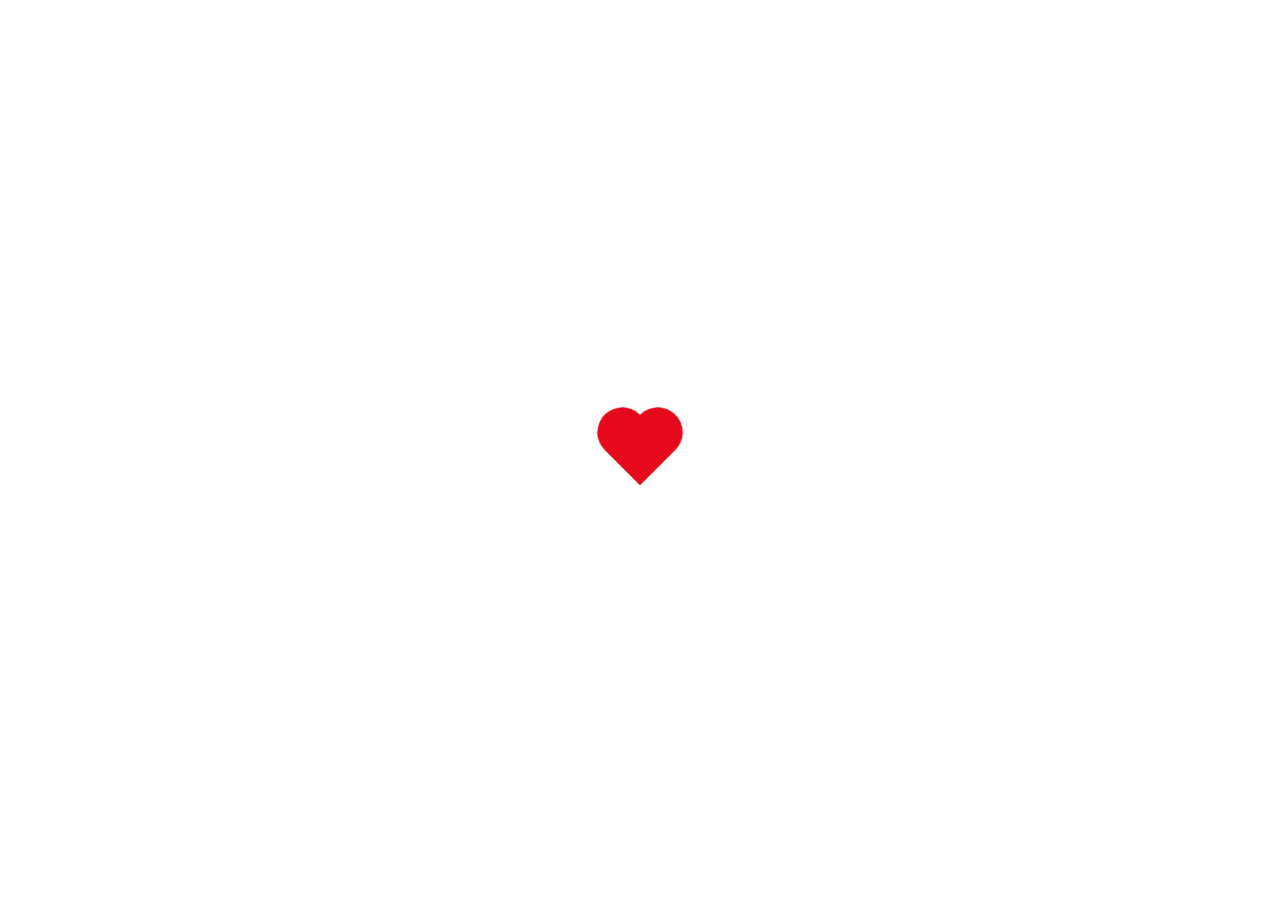
==== index.html @ 6d885f08 "Add files via upload" ====
<!DOCTYPE html>
<html>
<head>
	<title>My heart beats for you</title>
	<style type="text/css">
		 .back {
    position: fixed;
    padding: 0;
    margin: 0;
    top: 0;
    left: 0;
    width: 100%;
    height: 100%;
    background: white;
    animation-name: backdiv;
    animation-duration: 1s;
    animation-iteration-count: infinite;
  }

  .heart {
    position: absolute;
    margin: auto;
    top: 0;
    right: 0;
    bottom: 0;
    left: 0;
    background-color: #e6091c;
    height: 50px;
    width: 50px;
    transform: rotate(-45deg);
    animation-name: beat;
    animation-duration: 1s;
    animation-iteration-count: infinite;
  }
  .heart:after {
    background-color: #e6091c;
    content: "";
    border-radius: 50%;
    position: absolute;
    width: 50px;
    height: 50px;
    top: 0px;
    left: 25px;
  }
  .heart:before {
    background-color: #e6091c;
    content: "";
    border-radius: 50%;
    position: absolute;
    width: 50px;
    height: 50px;
    top: -25px;
    left: 0px;
  }

  @keyframes backdiv {
    50% {
      background: #ffe6f2;
    }
  }

  @keyframes beat {
    0% {
      transform: scale(1) rotate(-45deg);
    }
    50% {
      transform: scale(0.6) rotate(-45deg);
    }
  }
	</style>
</head>
<body>
<div class="back"></div>
<div class="heart"></div>
</body>
</html>
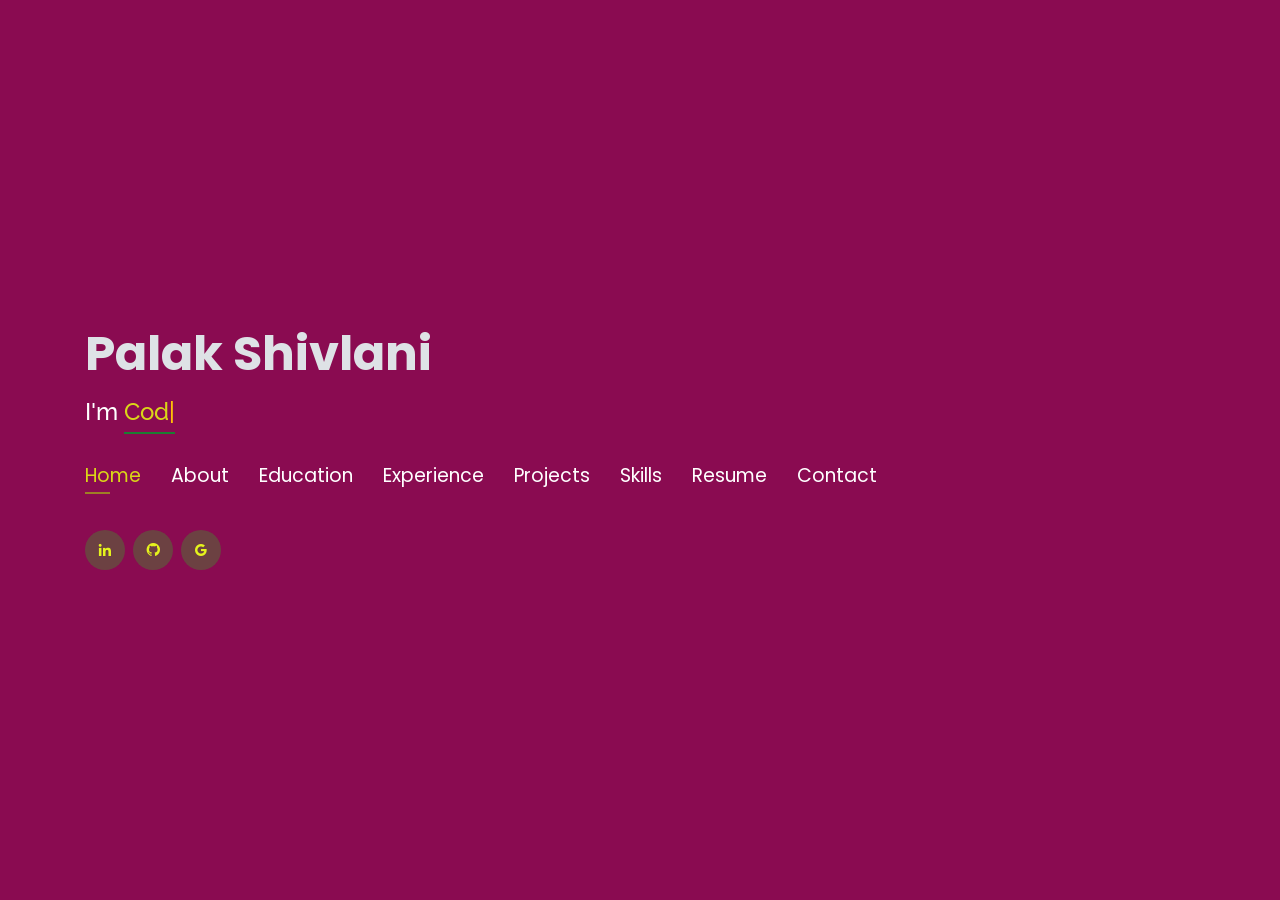
==== commit 574710e9: "commit" ====
--- a/index.html
+++ b/index.html
@@ -1,76 +1,712 @@
-<!DOCTYPE html>
-<html>
-<head>
-	<title>My heart beats for you</title>
-	<style type="text/css">
-		 .back {
-    position: fixed;
-    padding: 0;
-    margin: 0;
-    top: 0;
-    left: 0;
-    width: 100%;
-    height: 100%;
-    background: white;
-    animation-name: backdiv;
-    animation-duration: 1s;
-    animation-iteration-count: infinite;
-  }
-
-  .heart {
-    position: absolute;
-    margin: auto;
-    top: 0;
-    right: 0;
-    bottom: 0;
-    left: 0;
-    background-color: #e6091c;
-    height: 50px;
-    width: 50px;
-    transform: rotate(-45deg);
-    animation-name: beat;
-    animation-duration: 1s;
-    animation-iteration-count: infinite;
-  }
-  .heart:after {
-    background-color: #e6091c;
-    content: "";
-    border-radius: 50%;
-    position: absolute;
-    width: 50px;
-    height: 50px;
-    top: 0px;
-    left: 25px;
-  }
-  .heart:before {
-    background-color: #e6091c;
-    content: "";
-    border-radius: 50%;
-    position: absolute;
-    width: 50px;
-    height: 50px;
-    top: -25px;
-    left: 0px;
-  }
-
-  @keyframes backdiv {
-    50% {
-      background: #ffe6f2;
-    }
-  }
-
-  @keyframes beat {
-    0% {
-      transform: scale(1) rotate(-45deg);
-    }
-    50% {
-      transform: scale(0.6) rotate(-45deg);
-    }
-  }
-	</style>
-</head>
-<body>
-<div class="back"></div>
-<div class="heart"></div>
-</body>
-</html>+<!DOCTYPE html>
+<html lang="en">
+
+<head>
+  <!-- Google Tag Manager -->
+  <script>(function(w,d,s,l,i){w[l]=w[l]||[];w[l].push({'gtm.start':
+  new Date().getTime(),event:'gtm.js'});var f=d.getElementsByTagName(s)[0],
+  j=d.createElement(s),dl=l!='dataLayer'?'&l='+l:'';j.async=true;j.src=
+  'https://www.googletagmanager.com/gtm.js?id='+i+dl;f.parentNode.insertBefore(j,f);
+  })(window,document,'script','dataLayer','GTM-5BB8W2X');</script>
+  <!-- End Google Tag Manager -->
+  <link rel="icon" type="image/png" href="/favicon.png"/>
+  <meta charset="utf-8">
+  <meta content="width=device-width, initial-scale=1.0" name="viewport">
+
+  <title>Personal Portfolio</title>
+  <meta content="" name="descriptison">
+  <meta content="" name="keywords">
+
+  <!-- Google Fonts -->
+  <link href="https://fonts.googleapis.com/css?family=Open+Sans:300,300i,400,400i,600,600i,700,700i|Raleway:300,300i,400,400i,500,500i,600,600i,700,700i|Poppins:300,300i,400,400i,500,500i,600,600i,700,700i" rel="stylesheet">
+
+  <!-- Vendor CSS Files -->
+  <link href="assets/vendor/bootstrap/css/bootstrap.min.css" rel="stylesheet">
+  <link href="assets/vendor/icofont/icofont.min.css" rel="stylesheet">
+  <link href="assets/vendor/remixicon/remixicon.css" rel="stylesheet">
+  <link href="assets/vendor/owl.carousel/assets/owl.carousel.min.css" rel="stylesheet">
+  <link href="assets/vendor/boxicons/css/boxicons.min.css" rel="stylesheet">
+  <link href="assets/vendor/venobox/venobox.css" rel="stylesheet">
+
+  <!-- Template Main CSS File -->
+  <link href="assets/css/style.css" rel="stylesheet">
+
+
+  <!-- Global site tag (gtag.js) - Google Analytics -->
+  <!--<script async src="https://www.googletagmanager.com/gtag/js?id=UA-169007209-3"></script>
+  <script>
+    window.dataLayer = window.dataLayer || [];
+    function gtag(){dataLayer.push(arguments);}
+    gtag('js', new Date());
+
+    gtag('config', 'UA-169007209-3');
+  </script>-->
+
+
+
+  <!-- =======================================================
+  * Template Name: Personal - v2.1.0
+  * Template URL: https://bootstrapmade.com/personal-free-resume-bootstrap-template/
+  * Author: BootstrapMade.com
+  * License: https://bootstrapmade.com/license/
+  ======================================================== -->
+</head>
+
+<body>
+  
+  <!-- Google Tag Manager (noscript) -->
+  <noscript><iframe src="https://www.googletagmanager.com/ns.html?id=GTM-5BB8W2X"
+  height="0" width="0" style="display:none;visibility:hidden"></iframe></noscript>
+  <!-- End Google Tag Manager (noscript) -->
+  <!-- ======= Header ======= -->
+  <header id="header" class="header-tops">
+
+    <div class="container">
+
+      <h1><a href="index.html">Palak Shivlani</a></h1>
+      <h2 style="color:#fff">I'm <span class="typing" style="color:#dad618"></span></h2>
+      <nav class="nav-menu d-none d-lg-block">
+        <ul>
+          <li class="active"><a href="#header"> <span>Home</span></a></li>
+          <li><a href="#about"><span>About</span></a></li>
+          <li><a href="#education"> <span>Education</span></a></li>
+          <li><a href="#experience"> <span>Experience</span></a></li>
+<!--          <li><a href="#projects"> <span>Projects</span></a></li>-->
+          <li><a href="#portfolio"> <span>Projects</span></a></li>
+          <li><a href="#skills"> <span>Skills</span></a></li>
+          <li><a href="https://drive.google.com/file/d/1bqIRHMa8uSKpy3iSpSuY1nIKrGirGlJm/view?usp=sharing" target="_blank"> <span>Resume</span></a></li>
+          <!-- <li><a href="#links"> <span>Resume & Links</span></a></li> -->
+          <li><a href="#contacts"> <span>Contact</span></a></li>
+
+        </ul>
+      </nav><!-- .nav-menu -->
+
+      <div class="social-links">
+          <a href="https://www.linkedin.com/in/palak-shivlani-69766a190/" target="_blank" class="linkedin"><i class="bx bxl-linkedin"></i></a>
+          <a href="https://github.com/palakshivlani-11" target="_blank" class="github"><i class="bx bxl-github"></i></a>
+          <a href="mailto:palakshivlani2001@gmail.com" target="_blank" class="google"><i class="bx bxl-google"></i></a>
+
+      </div>
+
+    </div>
+  </header><!-- End Header -->
+
+  <!-- ======= About Section ======= -->
+  <section id="about" class="about">
+
+    <!-- ======= About Me ======= -->
+    <div class="about-me container">
+
+      <div class="section-title">
+        <h2>About</h2>
+      </div>
+
+      <div class="row">
+        <div class="col-lg-4" data-aos="fade-right">
+          <img src="assets/img/profile1.jpg" class="img-fluid" alt="">
+        </div>
+        <div class="col-lg-8 pt-4 pt-lg-0 content" data-aos="fade-left">
+          <p>Focused and enthusiastic developer with a keen interest in software development .I am a keen observer, graceful dancer , a diligent programmer and above all a cheerful and exuberant human being.
+              By comprehensive exposure  to the underlying concepts and applying them vividly to various projects, my love for these domains came into being.
+            I am a passionate individual who thrives to build and apply algorithms to solve real-world industry problems.
+          </p>
+          <div class="row">
+            <div class="col-lg-6">
+              <ul>
+                <li><i class="icofont-rounded-right"></i> <strong>Birthday:</strong> 11 February 2001</li>
+                <li><i class="icofont-rounded-right"></i> <strong>Phone:</strong> +91 7887257977</li>
+              </ul>
+            </div>
+            <div class="col-lg-6">
+              <ul>
+                <li><i class="icofont-rounded-right"></i> <strong>City:</strong> Kanpur , Uttar Pradesh</li>
+                <li><i class="icofont-rounded-right"></i> <strong>Email:</strong> palakshivlani2001@gmail.com</li>
+              </ul>
+            </div>
+          </div>
+        </div>
+      </div>
+
+    </div><!-- End About Me -->
+
+    <!-- ======= Interests ======= -->
+    <div class="interests container">
+
+      <div class="section-title">
+        <h2>Interests</h2>
+      </div>
+
+      <div class="row">
+        <div class="col-lg-3 col-md-4">
+          <div class="icon-box">
+            <i class="ri-global-line" style="color: #ffbb2c;"></i>
+            <h3>Full Stack Development</h3>
+          </div>
+        </div>
+        <div class="col-lg-3 col-md-4 mt-4 mt-md-0">
+          <div class="icon-box">
+            <i class="ri-database-2-line" style="color: #5578ff;"></i>
+            <h3>Data Science</h3>
+          </div>
+        </div>
+        <div class="col-lg-3 col-md-4 mt-4 mt-md-0">
+          <div class="icon-box">
+            <i class="ri-camera-3-line" style="color: #e80368;"></i>
+            <h3>Shell Scripting</h3>
+          </div>
+        </div>
+        <div class="col-lg-3 col-md-4 mt-4 mt-lg-0">
+          <div class="icon-box">
+            <i class="ri-english-input" style="color: #1c7d32;"></i>
+            <h3>Data Structures</h3>
+          </div>
+        </div>
+        <div class="col-lg-3 col-md-4 mt-4">
+          <div class="icon-box">
+            <i class="ri-code-s-slash-fill" style="color: #28a745;"></i>
+            <h3>Competitive Coding</h3>
+          </div>
+        </div>
+        <div class="col-lg-3 col-md-4 mt-4">
+          <div class="icon-box">
+            <i class="ri-bar-chart-box-line" style="color: #f1081f;"></i>
+            <h3>Analytics</h3>
+          </div>
+        </div>
+        <div class="col-lg-3 col-md-4 mt-4">
+          <div class="icon-box">
+            <i class="ri-file-list-3-line" style="color: #47aeff;"></i>
+            <h3>Algorithms</h3>
+          </div>
+        </div>
+        <div class="col-lg-3 col-md-4 mt-4">
+          <div class="icon-box">
+            <i class="ri-image-line" style="color: #ffc107;"></i>
+            <h3>Machine Learning</h3>
+          </div>
+        </div>
+      </div>
+
+    </div><!-- End Interests -->
+  </section><!-- End About Section -->
+
+
+
+  <!-- ======= Education Section ======= -->
+  <section id="education" class="services">
+    <div class="container">
+      <div class="section-title">
+        <h2>Education</h2>
+      </div>
+      <div class="row">
+        <div class="col-lg-12" data-aos="fade-up" style="display: inline-block;">
+
+
+            <div class="col-md-4 mt-4 mt-md-0 icon-box" data-aos="fade-up" data-aos-delay="100" style="padding:0px 0px;padding-bottom: 5px;display: inline-block;">
+              <img src="assets/img/education/college.png" class="img-fluid" alt="">
+              <!-- <h4 style="text-align:left;"><a href="https://www.asu.edu/" target="_blank" style="color:#12d640">Arizona State University</a><br> </h4> -->
+              <p style="text-align:left;color:#fff;padding: 5px 10px;"><em>B.Tech in Computer Science</em></p>
+              <h5 style="text-align:left;padding: 0px 10px;">August 2019 - Present</h5>
+              <h6 style="text-align:left;color:#fff;padding: 0px 10px;">Relevant Coursework</h6>
+              <ul style="text-align:left;color:#fff;">
+                <li>Data Structures and logic building</li>
+                <li>Computer Fundamentals</li>
+                <li>Foundation Of Algorithms</li>
+              </ul>
+            </div>
+            <div class="col-md-4 mt-4 mt-md-0 icon-box" data-aos="fade-up" data-aos-delay="100" style="padding:0px 0px;padding-bottom: 5px;display: inline-block;">
+              <img src="assets/img/education/school.png" class="img-fluid" alt="">
+              <!-- <h4 style="text-align:left;"><a href="https://ahduni.edu.in/" target="_blank" style="color:#12d640">Ahmedabad University</a><br> </h4> -->
+              <p style="text-align:left;color:#fff;padding: 5px 10px;"><em>Intermediate</em></p>
+              <h5 style="text-align:left;padding: 0px 10px;">2018 - 2019</h5>
+              <h6 style="text-align:left;color:#fff;padding: 0px 10px;">Relevant Coursework</h6>
+              <ul style="text-align:left;color:#fff;">
+                <!-- <li>Data Structures &amp; Algorithms</li> -->
+                <li>Computer Science</li>
+                <!-- <li>Operating Systems</li> -->
+                <li>English</li>
+                <li>Science</li>
+                <!-- <li>Computer Vision</li> -->
+              </ul>
+            </div>
+          </div>
+        </div>
+      </div>
+
+
+    <div class="portfolio">
+    <div class="container">
+      <div class="section-title">
+        <h2>Online Certification</h2>
+      </div>
+
+      <div class="row portfolio-container" style="position: relative; height: 437.75px;">
+
+         <div class="col-lg-4 col-md-6 portfolio-item filter-app" style="position: absolute; left: 0px; top: 0px;">
+          <div class="portfolio-wrap">
+            <img src="assets/img/certification/michigan.png" class="img-fluid" alt="">
+            <div class="portfolio-info">
+              <h4>Python Data Structures</h4>
+              <div class="portfolio-links">
+                <a href="https://coursera.org/share/fe216ab32acf493da6dc4a7b84f9624f?utm_medium=certificate&amp;utm_source=link&amp;utm_campaign=copybutton_certificate/" target="_blank" title="Certificate"><i class="bx bx-link"></i></a>
+              </div>
+            </div>
+           </div>
+          </div>
+
+        <div class="col-lg-4 col-md-6 portfolio-item filter-app" style="position: absolute; left: 370px; top: 0px;">
+          <div class="portfolio-wrap">
+            <img src="assets/img/certification/london.png" class="img-fluid" alt="">
+            <div class="portfolio-info">
+              <h4>Responsive Website Basis:Code with HTML and CSS</h4>
+              <div class="portfolio-links">
+                <a href="https://coursera.org/share/dfbc2e3eb10322aba6100151c98dd649?utm_medium=certificate&amp;utm_source=link&amp;utm_campaign=copybutton_certificate" target="_blank" title="Certificate"><i class="bx bx-link"></i></a>
+              </div>
+            </div>
+          </div>
+        </div>
+
+        <div class="col-lg-4 col-md-6 portfolio-item filter-app" style="position: absolute; left: 740px; top: 0px;">
+          <div class="portfolio-wrap">
+            <img src="assets/img/certification/michigan.png" class="img-fluid" alt="">
+            <div class="portfolio-info">
+              <h4>Programming for Everybody</h4>
+              <div class="portfolio-links">
+                <a href="https://coursera.org/share/fe216ab32acf493da6dc4a7b84f9624f" target="_blank" title="Certificate"><i class="bx bx-link"></i></a>
+              </div>
+            </div>
+          </div>
+        </div>
+
+        <div class="col-lg-4 col-md-6 portfolio-item filter-project" style="position: absolute; left: 0px; top: 218.875px;">
+          <div class="portfolio-wrap">
+            <img src="assets/img/certification/gcp.png" class="img-fluid" alt="">
+            <div class="portfolio-info">
+              <h4>Doing More with google sheets</h4>
+              <div class="portfolio-links">
+                <a href="https://coursera.org/share/e48e28b3769e2f9ca37798e55e66a289" target="_blank" title="Certificate"><i class="bx bx-link"></i></a>
+              </div>
+            </div>
+          </div>
+        </div>
+
+        <div class="col-lg-4 col-md-6 portfolio-item filter-project" style="position: absolute; left: 370px; top: 218.875px;">
+          <div class="portfolio-wrap">
+            <img src="assets/img/certification/hackerrank.png" class="img-fluid" alt="">
+            <div class="portfolio-info">
+              <h4>Java Basic</h4>
+              <div class="portfolio-links">
+                <a href="https://www.hackerrank.com/certificates/bc0342d6614a" target="_blank" title="Certificate"><i class="bx bx-link"></i></a>
+              </div>
+            </div>
+          </div>
+        </div>
+
+
+        <div class="col-lg-4 col-md-6 portfolio-item filter-project" style="position: absolute; left: 740px; top: 218.875px;">
+          <div class="portfolio-wrap">
+            <img src="assets/img/certification/hackerrank.png" class="img-fluid" alt="">
+            <div class="portfolio-info">
+              <h4>Python Basics</h4>
+              <div class="portfolio-links">
+                <a href="https://www.hackerrank.com/certificates/2948467f71e4?utm_medium=certificate&amp;utm_source=link&amp;utm_campaign=copybutton_certificate/" target="_blank" title="Certificate"><i class="bx bx-link"></i></a>
+              </div>
+            </div>
+          </div>
+        </div>
+
+      </div>
+    </div>
+    </div>
+
+  </section>
+  <!-- End Education Section -->
+
+
+
+  <!-- Start Experience Section -->
+
+  <section id="experience" class="services">
+    <div class="container">
+      <div class="section-title">
+        <h2>Experience</h2>
+      </div>
+      <div class="row">
+          <div class="col-lg-12" data-aos="fade-up">
+              <div class="col-md-12 mt-4 mt-md-0 icon-box" data-aos="fade-up" data-aos-delay="100">
+                <h4 style="text-align:left;"><a href="https://drive.google.com/file/d/13xDBJinsw3NtLdSZBgABrKTdUS7q8PUI/view?usp=sharing" style="color:#12d640">Kowi Lifestyles Private Limited</a><br> </h4>
+                <h5 style="text-align:left;">May 2021 - August 2021</h5>
+                <p style="text-align:left;color:#fff"><em>Backend Engineer </em></p>
+                <ul style="text-align:left;">
+                  <li>Worked alongside another Intern to create the backend structure with Django along with MongoDB which was later shifted to PostgreSQL Database.</li>
+                  <li>Built logic for Token based User authentication and OTP authentication through fast2Sms Client. Created several login systems for various types of employees and customers.</li>
+                  <li>Built REST APIs that served data to React Frontend and Flutter Application based on dynamically chosen user inputs and implemented dynamic error handling. Built Asynchronous Json Web Sockets to implement user chat,online-offline status , live meetings. log user foods & exercises and served them to the Application.</li>
+                  <li>Used Celery to Automate Whatsapp Notification ( using Twilio, a third party software) , Streak Update and auto allocate employees to users. Hosted the Django ASGI Application with PostgreSQL Database on DigitalOcean on Linux VM with Nginx, Gunicorn and Daphne services.</li>
+                </ul>
+              </div>
+             
+              <div class="col-md-12 mt-4 mt-md-0 icon-box" data-aos="fade-up" data-aos-delay="100">
+                <h4 style="text-align:left;"><a href="https://gdsc.community.dev/lovely-professional-university-jalandhar/" style="color:#12d640">Google Developers Student Club</a><br> </h4>
+                <h5 style="text-align:left;">February 2021 - July 2021</h5>
+                <p style="text-align:left;color:#fff"><em>Core Team Member</em></p>
+                <ul style="text-align:left;">
+                  <li>Worked as Core team member and assisted my fellow-mates with various web related tasks and technologies.</li>
+                </ul>
+              </div>
+
+             <!--<div class="col-md-12 mt-4 mt-md-0 icon-box" data-aos="fade-up" data-aos-delay="100">
+                <h4 style="text-align:left;"><a href="https://www.meditab.com/" target="_blank" style="color:#12d640">Meditab Software Pvt. Ltd.</a><br> </h4>
+                <h5 style="text-align:left;">May 2018 - June 2018</h5>
+                <p style="text-align:left;color:#fff"><em>Programmer Analyst</em></p>
+                <ul style="text-align:left;">
+                  <li>Optimized image processing algorithm of pill detection by creating customized MASKRCNN  algorithm, increasing accuracy by 15%; trained classification algorithm with the help of triplet loss to learn the image embedding of pill, reducing the hassle of collecting data of new pills. </li>
+                  <li>Devised a pipeline of the project to incorporate it into the product of the company. Implemented Restful APIs in Django that enabled our quality Analyst team to increase reporting speed by 46%.</li>
+                  <li>Built a web app to onboard data from the company’s product using Flask, Postgres, and AWS S3, enabling interactive charts in real-time.</li>
+                  <li>Mentored 2 interns to optimize the pill detection algorithm and to include the multiprocessing pipeline, increasing overall speed by 75%.</li>
+                </ul>
+              </div>-->
+              <div class="col-md-12 mt-4 mt-md-0 icon-box" data-aos="fade-up" data-aos-delay="100">
+                <h4 style="text-align:left;"><a href="#" target="_blank" style="color:#12d640">Student Organization Spade LPU</a><br> </h4>
+                <h5 style="text-align:left;">Jan 2020 - July 2020</h5>
+                <p style="text-align:left;color:#fff"><em>Web Developer and Video Editor</em></p>
+                <ul style="text-align:left;">
+                  <li>Assisted my team with various web development stuff and in developing organizations official website.</li>
+                  <li>Created videos related to pandemic awareness and for various events conducted by the organization.</li>
+                </ul>
+            </div>
+          </div>
+        </div>
+    </div>
+  </section>
+
+  <!-- End Experience Section -->
+
+
+
+  <!-- Start Project Section -->
+  <section id="portfolio" class="portfolio">
+    <div class="container">
+
+      <div class="section-title">
+        <h2>Projects</h2>
+      </div>
+
+      <div class="row">
+        <div class="col-lg-12 d-flex justify-content-center">
+          <ul id="portfolio-flters">
+            <!--<li data-filter="*" class="filter-active">All</li>
+            <li data-filter=".filter-app">Web-App</li>
+            <li data-filter=".filter-project">Project</li>-->
+          </ul>
+        </div>
+      </div>
+
+      <div class="row portfolio-container">
+
+        <div class="col-lg-4 col-md-6 portfolio-item filter-app">
+          <center><h4>Karwaan</h4></center>
+          <div class="portfolio-wrap">
+            <img src="assets/img/project/project2.png" class="img-fluid" alt="">
+            <div class="portfolio-info">
+              
+              <div class="portfolio-links">
+                <a href="projects/karwaan.html" data-gall="portfolioDetailsGallery" data-vbtype="iframe" class="venobox" title="Project Details"><i class="bx bx-info-circle"></i></a>
+              </div>
+            </div>
+          </div>
+        </div>
+
+        <div class="col-lg-4 col-md-6 portfolio-item filter-app">
+          <center><h4>Cryptorium</h4></center>
+          <div class="portfolio-wrap">
+            <img src="assets/img/project/project2.png" class="img-fluid" alt="">
+            <div class="portfolio-info">
+              
+              <div class="portfolio-links">
+                <a href="projects/Crypto.html" data-gall="portfolioDetailsGallery" data-vbtype="iframe" class="venobox" title="Project Details"><i class="bx bx-info-circle"></i></a>
+              </div>
+            </div>
+          </div>
+        </div>
+
+        <div class="col-lg-4 col-md-6 portfolio-item filter-app">
+          <center><h4>Flipkart Price Tracker</h4></center>
+          <div class="portfolio-wrap">
+            <img src="assets/img/project/project2.png" class="img-fluid" alt="">
+            <div class="portfolio-info">
+              
+              <div class="portfolio-links">
+                <a href="projects/tracker.html" data-gall="portfolioDetailsGallery" data-vbtype="iframe" class="venobox" title="Project Details"><i class="bx bx-info-circle"></i></a>
+              </div>
+            </div>
+          </div>
+        </div>
+
+        <div class="col-lg-4 col-md-6 portfolio-item filter-app">
+          <center><h4>Gui Weather app</h4></center>
+          <div class="portfolio-wrap">
+            <img src="assets/img/project/project2.png" class="img-fluid" alt="">
+            <div class="portfolio-info">
+              
+              <div class="portfolio-links">
+                <a href="projects/weather.html" data-gall="portfolioDetailsGallery" data-vbtype="iframe" class="venobox" title="Project Details"><i class="bx bx-info-circle"></i></a>
+              </div>
+            </div>
+          </div>
+        </div>
+
+        <!-- <div class="col-lg-4 col-md-6 portfolio-item filter-app">
+          <center><h4>To-Do App</h4></center>
+          <div class="portfolio-wrap">
+            <img src="assets/img/project/todo.jpg" class="img-fluid" alt="">
+            <div class="portfolio-info">
+              <div class="portfolio-links">
+                <a href="projects/todo.html" data-gall="portfolioDetailsGallery" data-vbtype="iframe" class="venobox" title="Project Details"><i class="bx bx-info-circle"></i></a>
+              </div>
+            </div>
+          </div>
+        </div> -->
+
+        <div class="col-lg-4 col-md-6 portfolio-item filter-project">
+          <!-- <br> -->
+          <center><h4>Kisan Ashray</h4></center>
+          <div class="portfolio-wrap">
+            <img src="assets/img/project/project2.png" class="img-fluid" alt="">
+            <div class="portfolio-info">
+              <h4>Kisan Ashray</h4>
+              <div class="portfolio-links">
+                <a href="projects/farmer.html" data-gall="portfolioDetailsGallery" data-vbtype="iframe" class="venobox" title="Project Details"><i class="bx bx-info-circle"></i></a>
+              </div>
+            </div>
+          </div>
+        </div>
+
+        <!-- <div class="col-lg-4 col-md-6 portfolio-item filter-app">
+          <br>
+          <center><h4>Tech Blog</h4></center>
+          <div class="portfolio-wrap">
+            <img src="assets/img/project/blog.jpg" class="img-fluid" alt="">
+            <div class="portfolio-info">
+              <div class="portfolio-links">
+                <a href="projects/blog.html" data-gall="portfolioDetailsGallery" data-vbtype="iframe" class="venobox" title="Project Details"><i class="bx bx-info-circle"></i></a>
+              </div>
+            </div>
+          </div>
+        </div> -->
+
+        <div class="col-lg-4 col-md-6 portfolio-item filter-project">
+          <center><h4>Clone of Indian Electricity Website</h4></center>
+          <div class="portfolio-wrap">
+            <img src="assets/img/project/project2.png" class="img-fluid" alt="">
+            <div class="portfolio-info">
+              <div class="portfolio-links">
+                <a href="projects/clone.html" data-gall="portfolioDetailsGallery" data-vbtype="iframe" class="venobox" title="Project Details"><i class="bx bx-info-circle"></i></a>
+              </div>
+            </div>
+          </div>
+        </div>
+
+       <!-- <div class="col-lg-4 col-md-6 portfolio-item filter-app">
+          <center><h4>ML-DL Web-App</h4></center>
+          <div class="portfolio-wrap">
+            <img src="assets/img/project/project2.png" class="img-fluid" alt="">
+            <div class="portfolio-info">
+              <div class="portfolio-links">
+                <a href="projects/ml.html" data-gall="portfolioDetailsGallery" data-vbtype="iframe" class="venobox" title="Project Details"><i class="bx bx-info-circle"></i></a>
+              </div>
+            </div>
+          </div>
+        </div>-->
+
+        
+
+        <!--<div class="col-lg-4 col-md-6 portfolio-item filter-project">
+          
+          <center><h4>Image Generator</h4></center>
+          <div class="portfolio-wrap">
+            <img src="assets/img/project/project2.png" class="img-fluid" alt="">
+            <div class="portfolio-info">
+              <div class="portfolio-links">
+                <a href="projects/gan.html" data-gall="portfolioDetailsGallery" data-vbtype="iframe" class="venobox" title="Project Details"><i class="bx bx-info-circle"></i></a>
+              </div>
+            </div>
+          </div>
+        </div>-->
+
+      </div>
+    </div>
+  </section>
+
+  <!-- End Project Section -->
+
+
+
+  <!-- Start Skills Section -->
+
+  <section id="skills" class="services">
+    <div class="container">
+      <div class="section-title">
+        <h2>Skills</h2>
+      </div>
+      <div class="row">
+        <div class="col-lg-12" data-aos="fade-up">
+          <div class="col-md-12 mt-4 mt-md-0 icon-box" data-aos="fade-up" data-aos-delay="100" style="background:rgba(250, 226, 223, 0.726)">
+            <h4 style="text-align:left;color:#09203a">Languages and Databases</h4>
+                <p style="text-align:left;">
+                  <img src="https://www.vectorlogo.zone/logos/python/python-horizontal.svg" alt="vectorlogo.zone" height="50" width="150">
+                  <img src="https://www.vectorlogo.zone/logos/java/java-horizontal.svg" alt="vectorlogo.zone" height="50" width="120">
+                  <img src="https://www.vectorlogo.zone/logos/w3_html5/w3_html5-ar21.svg" alt="vectorlogo.zone">
+                  <img src="https://upload.wikimedia.org/wikipedia/commons/d/d5/CSS3_logo_and_wordmark.svg" alt="upload.wikimedia.org" height="60" width="90">
+                  <img src="https://www.vectorlogo.zone/logos/mysql/mysql-horizontal.svg" alt="vectorlogo.zone" height="70" width="130">
+                  <img src="https://www.vectorlogo.zone/logos/postgresql/postgresql-horizontal.svg" alt="vectorlogo.zone" height="50" width="190">
+                  <img src="https://www.vectorlogo.zone/logos/sqlite/sqlite-ar21.svg" alt="vectorlogo.zone" height="50" width="190">
+                  <img src="https://www.vectorlogo.zone/logos/mongodb/mongodb-ar21.svg" alt="vectorlogo.zone" height="50" width="190">
+
+                </p>
+            </div>
+            <div class="col-md-12 mt-4 mt-md-0 icon-box" data-aos="lefade-up" data-aos-delay="100" style="background:rgba(250, 226, 223, 0.726)">
+              <h4 style="text-align:left;color:#09203a">Frameworks</h4>
+                <p style="text-align:left;">
+                  
+                  <img src="https://www.vectorlogo.zone/logos/djangoproject/djangoproject-ar21.svg" alt="vectorlogo.zone">
+                  <img src="https://www.vectorlogo.zone/logos/pocoo_jinja/pocoo_jinja-ar21.svg" alt="vectorlogo.zone">
+                  <img src="https://www.vectorlogo.zone/logos/getbootstrap/getbootstrap-ar21.svg" alt="vectorlogo.zone">
+                  <img src="https://www.vectorlogo.zone/logos/numpy/numpy-ar21.svg" alt="vectorlogo.zone">
+                  
+              </p>
+          </div>
+          <div class="col-md-12 mt-4 mt-md-0 icon-box" data-aos="lefade-up" data-aos-delay="100" style="background:rgba(250, 226, 223, 0.726)">
+              <h4 style="text-align:left;color:#09203a">Tools</h4>
+                <p style="text-align:left;">
+                  <img src="https://www.vectorlogo.zone/logos/git-scm/git-scm-ar21.svg" alt="vectorlogo.zone">
+                  <img src="https://www.vectorlogo.zone/logos/github/github-ar21.svg" alt="vectorlogo.zone">
+                  <img src="https://www.vectorlogo.zone/logos/ubuntu/ubuntu-ar21.svg" alt="vectorlogo.zone">
+                  <img src="https://www.vectorlogo.zone/logos/gimp/gimp-ar21.svg" alt="vectorlogo.zone">
+                  <img src="https://www.vectorlogo.zone/logos/twilio/twilio-ar21.svg" alt="vectorlogo.zone">
+                  <img src="https://www.vectorlogo.zone/logos/getpostman/getpostman-ar21.svg" alt="vectorlogo.zone">
+                  <img src="https://www.vectorlogo.zone/logos/linux/linux-ar21.svg" alt="vectorlogo.zone">
+                  <img src="https://www.vectorlogo.zone/logos/heroku/heroku-ar21.svg" alt="vectorlogo.zone">
+                  <img src="https://www.vectorlogo.zone/logos/jupyter/jupyter-ar21.svg" alt="vectorlogo.zone">
+                  <img src="https://www.vectorlogo.zone/logos/unity3d/unity3d-ar21.svg" alt="vectorlogo.zone">
+                  <img src="https://www.vectorlogo.zone/logos/visualstudio_code/visualstudio_code-ar21.svg" alt="vectorlogo.zone">
+              </p>
+          </div>
+        </div>
+      </div>
+    </div>
+  </section>
+
+  <!-- End Skills Section -->
+
+
+
+
+  <!-- Start Links section -->
+  <section id="links" class="services">
+    <div class="container">
+      <div class="section-title">
+        <h2>Resume & Links</h2>
+      </div>
+      <div class="row">
+        <div class="col-md-3 mt-4 mt-md-0 icon-box" data-aos="fade-up" data-aos-delay="100">
+          <a href="https://drive.google.com/file/d/1bqIRHMa8uSKpy3iSpSuY1nIKrGirGlJm/view?usp=sharing" target="_blank"><div class="icon"><i class="icofont-page"></i></div></a>
+          <h4 class="title"><a href="https://drive.google.com/file/d/1bqIRHMa8uSKpy3iSpSuY1nIKrGirGlJm/view?usp=sharing" target="_blank">Resume</a></h4>
+          <p class="description" style="color:#fff;">The link contains downloadable resume</p>
+        </div>
+        <!--<div class="col-md-3 mt-4 mt-md-0 icon-box" data-aos="fade-up">
+          <a href="https://github.com/rajaprerak/LeetCode_Problems" target="_blank"><div class="icon"><i class="icofont-link"></i></div></a>
+          <h4 class="title"><a href="https://github.com/rajaprerak/LeetCode_Problems" target="_blank">LeetCode Repository</a></h4>
+          <p class="description" style="color:#fff;"> The github repository contains leetcode problems solution in python.</p>
+        </div>-->
+        <!-- <div class="col-md-3 mt-4 mt-md-0 icon-box" data-aos="fade-up" data-aos-delay="100">
+          <a href="https://techingenious.herokuapp.com/" target="_blank"><div class="icon"><i class="icofont-page"></i></div></a>
+          <h4 class="title"><a href="https://techingenious.herokuapp.com/" target="_blank">Blog</a></h4>
+          <p class="description" style="color:#fff;">Blog containing articles on AI, coding, development</p>
+        </div> -->
+      </div>
+    </div>
+  </section> <!--End Links Section -->
+
+
+  <!-- Start Contact Section -->
+
+  <section id="contacts" class="contact">
+    <div class="container">
+
+      <div class="section-title">
+        <h2>Contact</h2>
+      </div>
+
+      <div class="row mt-2">
+
+        <div class="col-md-6 d-flex align-items-stretch">
+          <div class="info-box">
+            <i class="bx bx-map"></i>
+            <h3>My Address</h3>
+            <p>Ratandeep Apartment</p>
+            <p>Nirala Nagar</p>
+            <p>Kanpur,Uttar Pradesh 208014</p>
+          </div>
+        </div>
+
+        <div class="col-md-6 mt-4 mt-md-0 d-flex align-items-stretch">
+          <div class="info-box">
+            <i class="bx bx-share-alt"></i>
+            <h3>Social Profiles</h3>
+            <div class="social-links">
+              <a href="https://www.linkedin.com/in/palak-shivlani-69766a190/" target="_blank" class="linkedin"><i class="bx bxl-linkedin"></i></a>
+              <a href="https://github.com/palakshivlani-11" target="_blank" class="github"><i class="bx bxl-github"></i></a>
+              <a href="mailto:palakshivlani2001@gmail.com" target="_blank" class="google"><i class="bx bxl-google"></i></a>
+
+            </div>
+          </div>
+        </div>
+
+        <div class="col-md-6 mt-4 d-flex align-items-stretch">
+          <div class="info-box">
+            <i class="bx bx-envelope"></i>
+            <h3>Email</h3>
+            <p>palakshivlani2001@gmail.com</p>
+            
+          </div>
+        </div>
+        <div class="col-md-6 mt-4 d-flex align-items-stretch">
+          <div class="info-box">
+            <i class="bx bx-phone-call"></i>
+            <h3>Contact</h3>
+            <p>+91 7887257977</p>
+          </div>
+        </div>
+      </div>
+      <!-- <div id="sfczmlqxr5caww28rswrt8849ghbekgnh3j" ></div><script type="text/javascript" src="https://counter1.stat.ovh/private/counter.js?c=zmlqxr5caww28rswrt8849ghbekgnh3j&down=async" async></script><noscript><a href="https://www.freecounterstat.com" title="free web counter"><img src="https://counter1.stat.ovh/private/freecounterstat.php?c=zmlqxr5caww28rswrt8849ghbekgnh3j" border="0" title="free web counter" alt="free web counter" style="visibility: none;"></a></noscript> -->
+    </div>
+  </section>
+
+  <!-- End Contact Section -->
+
+  <!-- Vendor JS Files -->
+  <script src="assets/vendor/jquery/jquery.min.js"></script>
+  <script src="assets/vendor/bootstrap/js/bootstrap.bundle.min.js"></script>
+  <script src="assets/vendor/jquery.easing/jquery.easing.min.js"></script>
+  <script src="assets/vendor/php-email-form/validate.js"></script>
+  <script src="assets/vendor/waypoints/jquery.waypoints.min.js"></script>
+  <script src="assets/vendor/counterup/counterup.min.js"></script>
+  <script src="assets/vendor/owl.carousel/owl.carousel.min.js"></script>
+  <script src="assets/vendor/isotope-layout/isotope.pkgd.min.js"></script>
+  <script src="assets/vendor/venobox/venobox.min.js"></script>
+  <script src="assets/vendor/typed.js/typed.min.js"></script>
+  <script type="text/javascript">
+    var typed = new Typed('.typing',{
+      strings: ["Coder", "Developer", "Aspiring Data Scientist"],
+      loop: true,
+      typeSpeed: 70,
+      backSpeed: 70
+    });
+  </script>
+
+  <!-- Template Main JS File -->
+  <script src="assets/js/main.js"></script>
+
+</body>
+
+</html>
--- a/assets/css/style.css
+++ b/assets/css/style.css
@@ -0,0 +1,1098 @@
+/**
+* Template Name: Personal - v2.1.0
+* Template URL: https://bootstrapmade.com/personal-free-resume-bootstrap-template/
+* Author: BootstrapMade.com
+* License: https://bootstrapmade.com/license/
+*/
+
+/*--------------------------------------------------------------
+# General
+--------------------------------------------------------------*/
+body {
+  font-family: "Open Sans", sans-serif;
+  color: rgb(245, 238, 238);
+  position: relative;
+  background: transparent;
+}
+
+body::before {
+  content: "";
+  position: fixed;
+  background: #8a0b51;
+  background-size: cover;
+  left: 0;
+  right: 0;
+  top: 0;
+  height: 100vh;
+}
+
+@media (min-width: 1024px) {
+  body::before {
+    background-attachment: fixed;
+  }
+}
+
+a {
+  color: #f0ec11;
+}
+
+a:hover {
+  color: #ee680e;
+  text-decoration: none;
+}
+
+h1, h2, h3, h4, h5, h6 {
+  font-family: "Raleway", sans-serif;
+}
+
+/*--------------------------------------------------------------
+# Header
+--------------------------------------------------------------*/
+#header {
+  transition: ease-in-out 0s;
+  position: relative;
+  height: 100vh;
+  display: flex;
+  align-items: center;
+  z-index: 997;
+  overflow-y: auto;
+}
+
+#header * {
+  transition: ease-in-out 0s;
+}
+
+#header h1 {
+  font-size: 48px;
+  margin-top: 0px;
+  padding: 0;
+  line-height: 1;
+  font-weight: 700;
+  font-family: "Poppins", sans-serif;
+}
+
+#header h1 a, #header h1 a:hover {
+  color: #dee2e6;
+  line-height: 1;
+  display: inline-block;
+}
+
+#header h2 {
+  font-size: 24px;
+  margin-top: 20px;
+  color: #12d640;
+}
+
+#header h2 span {
+  color: #ffc107;
+  border-bottom: 2px solid #1c7d32;
+  padding-bottom: 6px;
+}
+
+#header img {
+  padding: 0;
+  margin: 0;
+}
+
+#header .social-links {
+  margin-top: 40px;
+  display: flex;
+}
+
+#header .social-links a {
+  font-size: 16px;
+  display: flex;
+  justify-content: center;
+  align-items: center;
+  background: rgba(66, 146, 46, 0.404);
+  color: rgb(229, 243, 29);
+  line-height: 1;
+  margin-right: 8px;
+  border-radius: 50%;
+  width: 40px;
+  height: 40px;
+}
+
+#header .social-links a:hover {
+  background: #1c7d32;
+}
+
+@media (max-width: 992px) {
+  #header h1 {
+    font-size: 36px;
+  }
+  #header h2 {
+    font-size: 20px;
+    line-height: 30px;
+  }
+  #header .social-links {
+    margin-top: 15px;
+  }
+  #header .container {
+    display: flex;
+    flex-direction: column;
+    align-items: center;
+  }
+}
+
+/*--------------------------------------------------------------
+# Navigation Menu
+--------------------------------------------------------------*/
+/* Desktop Navigation */
+.nav-menu {
+  margin-top: 35px;
+}
+
+.nav-menu ul {
+  display: flex;
+  margin: 0;
+  padding: 0;
+  list-style: none;
+}
+
+.nav-menu li + li {
+  margin-left: 30px;
+}
+
+.nav-menu a {
+  display: block;
+  position: relative;
+  color: #fff;
+  font-size: 19px;
+  font-family: "Poppins", sans-serif;
+  font-weight: 400;
+}
+
+.nav-menu a:before {
+  content: "";
+  position: absolute;
+  width: 0;
+  height: 2px;
+  bottom: -4px;
+  left: 0;
+  background-color: #9e7f25;
+  visibility: hidden;
+  width: 0px;
+  transition: all 0.3s ease-in-out 0s;
+}
+
+.nav-menu a:hover:before, .nav-menu li:hover > a:before, .nav-menu .active > a:before {
+  visibility: visible;
+  width: 25px;
+}
+
+.nav-menu a:hover, .nav-menu .active > a, .nav-menu li:hover > a {
+  color: #dad618;
+  text-decoration: none;
+}
+
+/* Mobile Navigation */
+.mobile-nav-toggle {
+  position: fixed;
+  right: 15px;
+  top: 15px;
+  z-index: 9998;
+  border: 0;
+  background: none;
+  font-size: 24px;
+  transition: all 0.4s;
+  outline: none !important;
+  line-height: 1;
+  cursor: pointer;
+  text-align: right;
+}
+
+.mobile-nav-toggle i {
+  color: #fff;
+}
+
+.mobile-nav {
+  position: fixed;
+  top: 55px;
+  right: 15px;
+  bottom: 15px;
+  left: 15px;
+  z-index: 9999;
+  overflow-y: auto;
+  background: rgba(0, 0, 0, 0.7);
+  transition: ease-in-out 0s;
+  opacity: 0;
+  visibility: hidden;
+  border-radius: 10px;
+  padding: 10px 0;
+  border: 2px solid rgba(255, 255, 255, 0.12);
+}
+
+.mobile-nav * {
+  margin: 0;
+  padding: 0;
+  list-style: none;
+}
+
+.mobile-nav a {
+  display: block;
+  position: relative;
+  color: #fff;
+  padding: 10px 20px;
+  font-weight: 500;
+  outline: none;
+}
+
+.mobile-nav a:hover, .mobile-nav .active > a, .mobile-nav li:hover > a {
+  color: #1c7d32;
+  text-decoration: none;
+}
+
+.mobile-nav-overly {
+  width: 100%;
+  height: 100%;
+  z-index: 9997;
+  top: 0;
+  left: 0;
+  position: fixed;
+  background: rgba(9, 9, 9, 0.6);
+  overflow: hidden;
+  display: none;
+  transition: ease-in-out 0s;
+}
+
+.mobile-nav-active {
+  overflow: hidden;
+}
+
+.mobile-nav-active .mobile-nav {
+  opacity: 1;
+  visibility: visible;
+}
+
+.mobile-nav-active .mobile-nav-toggle i {
+  color: #fff;
+}
+
+/* Header Top */
+#header.header-top {
+  height: 90px;
+  position: fixed;
+  left: 0;
+  top: 0;
+  right: 0;
+  background: #3fc26634;
+}
+
+#header.header-top .social-links, #header.header-top h2 {
+  display: none;
+}
+
+#header.header-top h1 {
+  margin-right: auto;
+  font-size: 36px;
+}
+
+#header.header-top .container {
+  display: flex;
+  align-items: center;
+}
+
+#header.header-top .nav-menu {
+  margin: 0;
+}
+
+@media (max-width: 768px) {
+  #header.header-top {
+    height: 60px;
+  }
+  #header.header-top h1 {
+    font-size: 26px;
+  }
+}
+
+/*--------------------------------------------------------------
+# Sections General
+--------------------------------------------------------------*/
+section {
+  overflow: hidden;
+  position: absolute;
+  width: 100%;
+  top: 140px;
+  bottom: 100%;
+  opacity: 0;
+  z-index: 2;
+}
+
+section.section-show {
+  top: 70px;
+  bottom: auto;
+  opacity: 1;
+  padding-bottom: 0px;
+}
+
+section .container {
+  background: rgba(0, 0, 0, 0);
+  padding: 30px;
+}
+
+@media (max-width: 768px) {
+  section {
+    top: 120px;
+  }
+  section.section-show {
+    top: 80px;
+  }
+}
+
+.section-title h2 {
+  font-size: 14px;
+  font-weight: 500;
+  padding: 0;
+  line-height: 1px;
+  margin: 0 0 20px 0;
+  letter-spacing: 2px;
+  text-transform: uppercase;
+  color: #dee2e6;
+  font-family: "Poppins", sans-serif;
+}
+
+.section-title h2::after {
+  content: "";
+  width: 120px;
+  height: 1px;
+  display: inline-block;
+  background: #dee2e6;
+  margin: 4px 10px;
+}
+
+.section-title p {
+  margin: 0;
+  margin: -15px 0 15px 0;
+  font-size: 36px;
+  font-weight: 700;
+  text-transform: uppercase;
+  font-family: "Poppins", sans-serif;
+  color: #fff;
+}
+
+/*--------------------------------------------------------------
+# About
+--------------------------------------------------------------*/
+.about-me .content h3 {
+  font-weight: 700;
+  font-size: 26px;
+  color: #1c7d32;
+}
+
+.about-me .content ul {
+  list-style: none;
+  padding: 0;
+}
+
+.about-me .content ul li {
+  padding-bottom: 10px;
+}
+
+.about-me .content ul i {
+  font-size: 20px;
+  padding-right: 2px;
+  color: #1c7d32;
+}
+
+.about-me .content p:last-child {
+  margin-bottom: 0;
+}
+
+/*--------------------------------------------------------------
+# Counts
+--------------------------------------------------------------*/
+.counts {
+  padding: 70px 0 60px;
+}
+
+.counts .count-box {
+  padding: 30px 30px 25px 30px;
+  width: 100%;
+  position: relative;
+  text-align: center;
+  background: rgba(255, 255, 255, 0.08);
+}
+
+.counts .count-box i {
+  position: absolute;
+  top: -25px;
+  left: 50%;
+  transform: translateX(-50%);
+  font-size: 24px;
+  background: rgba(255, 255, 255, 0.1);
+  padding: 12px;
+  color: #1c7d32;
+  border-radius: 50px;
+}
+
+.counts .count-box span {
+  font-size: 36px;
+  display: block;
+  font-weight: 600;
+  color: #fff;
+}
+
+.counts .count-box p {
+  padding: 0;
+  margin: 0;
+  font-family: "Raleway", sans-serif;
+  font-size: 14px;
+}
+
+/*--------------------------------------------------------------
+# Skills
+--------------------------------------------------------------*/
+.skills .progress {
+  height: 50px;
+  display: block;
+  background: none;
+}
+
+.skills .progress .skill {
+  padding: 0;
+  margin: 0 0 6px 0;
+  text-transform: uppercase;
+  display: block;
+  font-weight: 600;
+  font-family: "Poppins", sans-serif;
+  color: #fff;
+}
+
+.skills .progress .skill .val {
+  float: right;
+  font-style: normal;
+}
+
+.skills .progress-bar-wrap {
+  background: rgba(255, 255, 255, 0.15);
+}
+
+.skills .progress-bar {
+  width: 1px;
+  height: 10px;
+  transition: .9s;
+  background-color: #1c7d32;
+}
+
+/*--------------------------------------------------------------
+# Interests
+--------------------------------------------------------------*/
+.interests .icon-box {
+  display: flex;
+  align-items: center;
+  padding: 20px;
+  background: #09203a;
+  transition: ease-in-out 0.3s;
+}
+
+
+.interests .icon-box i {
+  font-size: 32px;
+  padding-right: 10px;
+  line-height: 1;
+}
+
+.interests .icon-box h3 {
+  font-weight: 700;
+  margin: 0;
+  padding: 0;
+  line-height: 1;
+  font-size: 16px;
+  color: #fff;
+}
+
+.interests .icon-box:hover {
+  background: #042b56eb;
+}
+
+/*--------------------------------------------------------------
+# Testimonials
+--------------------------------------------------------------*/
+.testimonials .testimonial-item {
+  box-sizing: content-box;
+  min-height: 320px;
+}
+
+.testimonials .testimonial-item .testimonial-img {
+  width: 90px;
+  border-radius: 50%;
+  margin: -40px 0 0 40px;
+  position: relative;
+  z-index: 2;
+  border: 6px solid rgba(255, 255, 255, 0.12);
+}
+
+.testimonials .testimonial-item h3 {
+  font-size: 18px;
+  font-weight: bold;
+  margin: 10px 0 5px 45px;
+  color: #fff;
+}
+
+.testimonials .testimonial-item h4 {
+  font-size: 14px;
+  color: #999;
+  margin: 0 0 0 45px;
+}
+
+.testimonials .testimonial-item .quote-icon-left, .testimonials .testimonial-item .quote-icon-right {
+  color: rgba(255, 255, 255, 0.25);
+  font-size: 26px;
+}
+
+.testimonials .testimonial-item .quote-icon-left {
+  display: inline-block;
+  left: -5px;
+  position: relative;
+}
+
+.testimonials .testimonial-item .quote-icon-right {
+  display: inline-block;
+  right: -5px;
+  position: relative;
+  top: 10px;
+}
+
+.testimonials .testimonial-item p {
+  font-style: italic;
+  margin: 0 15px 0 15px;
+  padding: 20px 20px 60px 20px;
+  background: rgba(255, 255, 255, 0.1);
+  position: relative;
+  border-radius: 6px;
+  position: relative;
+  z-index: 1;
+}
+
+.testimonials .owl-nav, .testimonials .owl-dots {
+  margin-top: 5px;
+  text-align: center;
+}
+
+.testimonials .owl-dot {
+  display: inline-block;
+  margin: 0 5px;
+  width: 12px;
+  height: 12px;
+  border-radius: 50%;
+  background-color: rgba(255, 255, 255, 0.3) !important;
+}
+
+.testimonials .owl-dot.active {
+  background-color: #1c7d32 !important;
+}
+
+@media (max-width: 767px) {
+  .testimonials {
+    margin: 30px 10px;
+  }
+}
+
+/*--------------------------------------------------------------
+# Resume
+--------------------------------------------------------------*/
+.resume .resume-title {
+  font-size: 26px;
+  font-weight: 700;
+  margin-top: 20px;
+  margin-bottom: 20px;
+  color: #fff;
+}
+
+.resume .resume-item {
+  padding: 0 0 20px 20px;
+  margin-top: -2px;
+  border-left: 2px solid rgba(255, 255, 255, 0.2);
+  position: relative;
+}
+
+.resume .resume-item h4 {
+  line-height: 18px;
+  font-size: 18px;
+  font-weight: 600;
+  text-transform: uppercase;
+  font-family: "Poppins", sans-serif;
+  color: #1c7d32;
+  margin-bottom: 10px;
+}
+
+.resume .resume-item h5 {
+  font-size: 16px;
+  background: rgba(255, 255, 255, 0.15);
+  padding: 5px 15px;
+  display: inline-block;
+  font-weight: 600;
+  margin-bottom: 10px;
+}
+
+.resume .resume-item ul {
+  padding-left: 20px;
+}
+
+.resume .resume-item ul li {
+  padding-bottom: 10px;
+}
+
+.resume .resume-item:last-child {
+  padding-bottom: 0;
+}
+
+.resume .resume-item::before {
+  content: "";
+  position: absolute;
+  width: 16px;
+  height: 16px;
+  border-radius: 50px;
+  left: -9px;
+  top: 0;
+  background: #9e7f25;
+  border: 2px solid #9e7f25;
+}
+
+/*--------------------------------------------------------------
+# Services
+--------------------------------------------------------------*/
+.services .icon-box {
+  text-align: center;
+  background: #09203a;
+  padding: 40px 40px;
+  transition: all ease-in-out 0.3s;
+  margin: 10px
+}
+
+.services .icon-box .icon {
+  margin: 0 auto;
+  width: 64px;
+  height: 64px;
+  background: #1c7d32;
+  border-radius: 5px;
+  transition: all .3s ease-out 0s;
+  display: flex;
+  align-items: center;
+  justify-content: center;
+  margin-bottom: 20px;
+  transform-style: preserve-3d;
+}
+
+.services .icon-box .icon i {
+  color: #fff;
+  font-size: 28px;
+}
+
+.services .icon-box .icon::before {
+  position: absolute;
+  content: '';
+  left: -8px;
+  top: -8px;
+  height: 100%;
+  width: 100%;
+  background: rgba(255, 255, 255, 0.15);
+  border-radius: 5px;
+  transition: all .3s ease-out 0s;
+  transform: translateZ(-1px);
+}
+
+.services .icon-box h4 {
+  font-weight: 700;
+  margin-bottom: 15px;
+  font-size: 24px;
+}
+
+.services .icon-box h4 a {
+  color: #fff;
+}
+
+.services .icon-box p {
+  line-height: 24px;
+  font-size: 14px;
+  margin-bottom: 0;
+}
+
+.services .icon-box:hover {
+  background: #042e5f;
+  border-color: #1c7d32;
+}
+
+.services .icon-box:hover .icon {
+  background: #fff;
+}
+
+.services .icon-box:hover .icon i {
+  color: #1c7d32;
+}
+
+.services .icon-box:hover .icon::before {
+  background: #35e888;
+}
+
+.services .icon-box:hover h4 a, .services .icon-box:hover p {
+  color: #12d640;
+}
+
+/*--------------------------------------------------------------
+# Portfolio
+--------------------------------------------------------------*/
+.portfolio .portfolio-item {
+  margin-bottom: 30px;
+}
+
+.portfolio #portfolio-flters {
+  padding: 0;
+  margin: 0 auto 15px auto;
+  list-style: none;
+  text-align: center;
+  border-radius: 50px;
+  padding: 2px 15px;
+}
+
+.portfolio #portfolio-flters li {
+  cursor: pointer;
+  display: inline-block;
+  padding: 8px 16px 10px 16px;
+  font-size: 14px;
+  font-weight: 600;
+  line-height: 1;
+  text-transform: uppercase;
+  color: #fff;
+  background: rgba(255, 255, 255, 0.1);
+  margin: 0 3px 10px 3px;
+  transition: all 0.3s ease-in-out;
+  border-radius: 4px;
+}
+
+.portfolio #portfolio-flters li:hover, .portfolio #portfolio-flters li.filter-active {
+  background: #1c7d32;
+}
+
+.portfolio #portfolio-flters li:last-child {
+  margin-right: 0;
+}
+
+.portfolio .portfolio-wrap {
+  transition: 0.3s;
+  position: relative;
+  overflow: hidden;
+  z-index: 1;
+  background: rgba(0, 0, 0, 0.6);
+}
+
+.portfolio .portfolio-wrap::before {
+  content: "";
+  background: rgba(0, 0, 0, 0.6);
+  position: absolute;
+  left: 30px;
+  right: 30px;
+  top: 30px;
+  bottom: 30px;
+  transition: all ease-in-out 0.3s;
+  z-index: 2;
+  opacity: 0;
+}
+
+.portfolio .portfolio-wrap .portfolio-info {
+  opacity: 0;
+  position: absolute;
+  top: 0;
+  left: 0;
+  right: 0;
+  bottom: 0;
+  text-align: center;
+  z-index: 3;
+  transition: all ease-in-out 0.3s;
+  display: flex;
+  flex-direction: column;
+  justify-content: center;
+  align-items: center;
+}
+
+.portfolio .portfolio-wrap .portfolio-info::before {
+  display: block;
+  content: "";
+  width: 48px;
+  height: 48px;
+  position: absolute;
+  top: 35px;
+  left: 35px;
+  border-top: 3px solid #fff;
+  border-left: 3px solid #fff;
+  transition: all 0.5s ease 0s;
+  z-index: 9994;
+}
+
+.portfolio .portfolio-wrap .portfolio-info::after {
+  display: block;
+  content: "";
+  width: 48px;
+  height: 48px;
+  position: absolute;
+  bottom: 35px;
+  right: 35px;
+  border-bottom: 3px solid #fff;
+  border-right: 3px solid #fff;
+  transition: all 0.5s ease 0s;
+  z-index: 9994;
+}
+
+.portfolio .portfolio-wrap .portfolio-info h4 {
+  font-size: 20px;
+  color: #fff;
+  font-weight: 600;
+}
+
+.portfolio .portfolio-wrap .portfolio-info p {
+  color: #ffffff;
+  font-size: 14px;
+  text-transform: uppercase;
+  padding: 0;
+  margin: 0;
+}
+
+.portfolio .portfolio-wrap .portfolio-links {
+  text-align: center;
+  z-index: 4;
+}
+
+.portfolio .portfolio-wrap .portfolio-links a {
+  color: #fff;
+  margin: 0 2px;
+  font-size: 28px;
+  display: inline-block;
+  transition: 0.3s;
+}
+
+.portfolio .portfolio-wrap .portfolio-links a:hover {
+  color: #63eda3;
+}
+
+.portfolio .portfolio-wrap:hover::before {
+  top: 0;
+  left: 0;
+  right: 0;
+  bottom: 0;
+  opacity: 1;
+}
+
+.portfolio .portfolio-wrap:hover .portfolio-info {
+  opacity: 1;
+}
+
+.portfolio .portfolio-wrap:hover .portfolio-info::before {
+  top: 15px;
+  left: 15px;
+}
+
+.portfolio .portfolio-wrap:hover .portfolio-info::after {
+  bottom: 15px;
+  right: 15px;
+}
+
+/*--------------------------------------------------------------
+# Contact
+--------------------------------------------------------------*/
+.contact .info-box {
+  color: #444444;
+  padding: 20px;
+  width: 100%;
+  background: #09203a;
+}
+
+.contact .info-box i.bx {
+  font-size: 24px;
+  color: #dee2e6;
+  border-radius: 50%;
+  padding: 14px;
+  float: left;
+  background: rgba(255, 255, 255, 0.1);
+}
+
+.contact .info-box h3 {
+  font-size: 20px;
+  color: #28a745;
+  font-weight: 700;
+  margin: 10px 0 8px 68px;
+}
+
+.contact .info-box p {
+  padding: 0;
+  color: #fff;
+  line-height: 24px;
+  font-size: 14px;
+  margin: 0 0 0 68px;
+}
+
+.contact .info-box .social-links {
+  margin: 5px 0 0 68px;
+  display: flex;
+}
+
+.contact .info-box .social-links a {
+  font-size: 18px;
+  display: inline-block;
+  color: #fff;
+  line-height: 1;
+  margin-right: 12px;
+  transition: 0.3s;
+}
+
+.contact .info-box .social-links a:hover {
+  color: #12d640;
+}
+
+.contact .php-email-form {
+  padding: 30px;
+  background: rgba(255, 255, 255, 0.08);
+}
+
+.contact .php-email-form .validate {
+  display: none;
+  color: red;
+  margin: 0 0 15px 0;
+  font-weight: 400;
+  font-size: 13px;
+}
+
+.contact .php-email-form .error-message {
+  display: none;
+  background: rgba(255, 255, 255, 0.08);
+  background: #ed3c0d;
+  text-align: center;
+  padding: 15px;
+  font-weight: 600;
+}
+
+.contact .php-email-form .sent-message {
+  display: none;
+  background: rgba(255, 255, 255, 0.08);
+  background: #1c7d32;
+  text-align: center;
+  padding: 15px;
+  font-weight: 600;
+}
+
+.contact .php-email-form .loading {
+  display: none;
+  background: rgba(255, 255, 255, 0.08);
+  text-align: center;
+  padding: 15px;
+}
+
+.contact .php-email-form .loading:before {
+  content: "";
+  display: inline-block;
+  border-radius: 50%;
+  width: 24px;
+  height: 24px;
+  margin: 0 10px -6px 0;
+  border: 3px solid #1c7d32;
+  border-top-color: #eee;
+  -webkit-animation: animate-loading 1s linear infinite;
+  animation: animate-loading 1s linear infinite;
+}
+
+.contact .php-email-form input, .contact .php-email-form textarea {
+  border-radius: 0;
+  box-shadow: none;
+  font-size: 14px;
+  background: rgba(255, 255, 255, 0.08);
+  border: 0;
+  transition: 0.3s;
+  color: #fff;
+}
+
+.contact .php-email-form input:focus, .contact .php-email-form textarea:focus {
+  background-color: rgba(255, 255, 255, 0.11);
+}
+
+.contact .php-email-form input::-webkit-input-placeholder, .contact .php-email-form textarea::-webkit-input-placeholder {
+  color: rgba(255, 255, 255, 0.3);
+  opacity: 1;
+}
+
+.contact .php-email-form input::-moz-placeholder, .contact .php-email-form textarea::-moz-placeholder {
+  color: rgba(255, 255, 255, 0.3);
+  opacity: 1;
+}
+
+.contact .php-email-form input:-ms-input-placeholder, .contact .php-email-form textarea:-ms-input-placeholder {
+  color: rgba(255, 255, 255, 0.3);
+  opacity: 1;
+}
+
+.contact .php-email-form input::-ms-input-placeholder, .contact .php-email-form textarea::-ms-input-placeholder {
+  color: rgba(255, 255, 255, 0.3);
+  opacity: 1;
+}
+
+.contact .php-email-form input::placeholder, .contact .php-email-form textarea::placeholder {
+  color: rgba(255, 255, 255, 0.3);
+  opacity: 1;
+}
+
+.contact .php-email-form input {
+  padding: 20px 15px;
+}
+
+.contact .php-email-form textarea {
+  padding: 12px 15px;
+}
+
+.contact .php-email-form button[type="submit"] {
+  background: #1c7d32;
+  border: 0;
+  padding: 10px 30px;
+  color: #fff;
+  transition: 0.4s;
+  border-radius: 4px;
+}
+
+.contact .php-email-form button[type="submit"]:hover {
+  background: #15bb62;
+}
+
+@-webkit-keyframes animate-loading {
+  0% {
+    transform: rotate(0deg);
+  }
+  100% {
+    transform: rotate(360deg);
+  }
+}
+
+@keyframes animate-loading {
+  0% {
+    transform: rotate(0deg);
+  }
+  100% {
+    transform: rotate(360deg);
+  }
+}
+
+/*--------------------------------------------------------------
+# Credits
+--------------------------------------------------------------*/
+.credits {
+  position: fixed;
+  right: 15px;
+  bottom: 15px;
+  font-size: 13px;
+  color: #fff;
+  z-index: 1;
+}
+
+.credits a {
+  color: #1c7d32;
+  transition: 0.3s;
+}
+
+.credits a:hover {
+  color: #fff;
+}
+
+@media (max-width: 992px) {
+  .credits {
+    left: 50%;
+    right: 0;
+    transform: translateX(-50%);
+  }
+}
